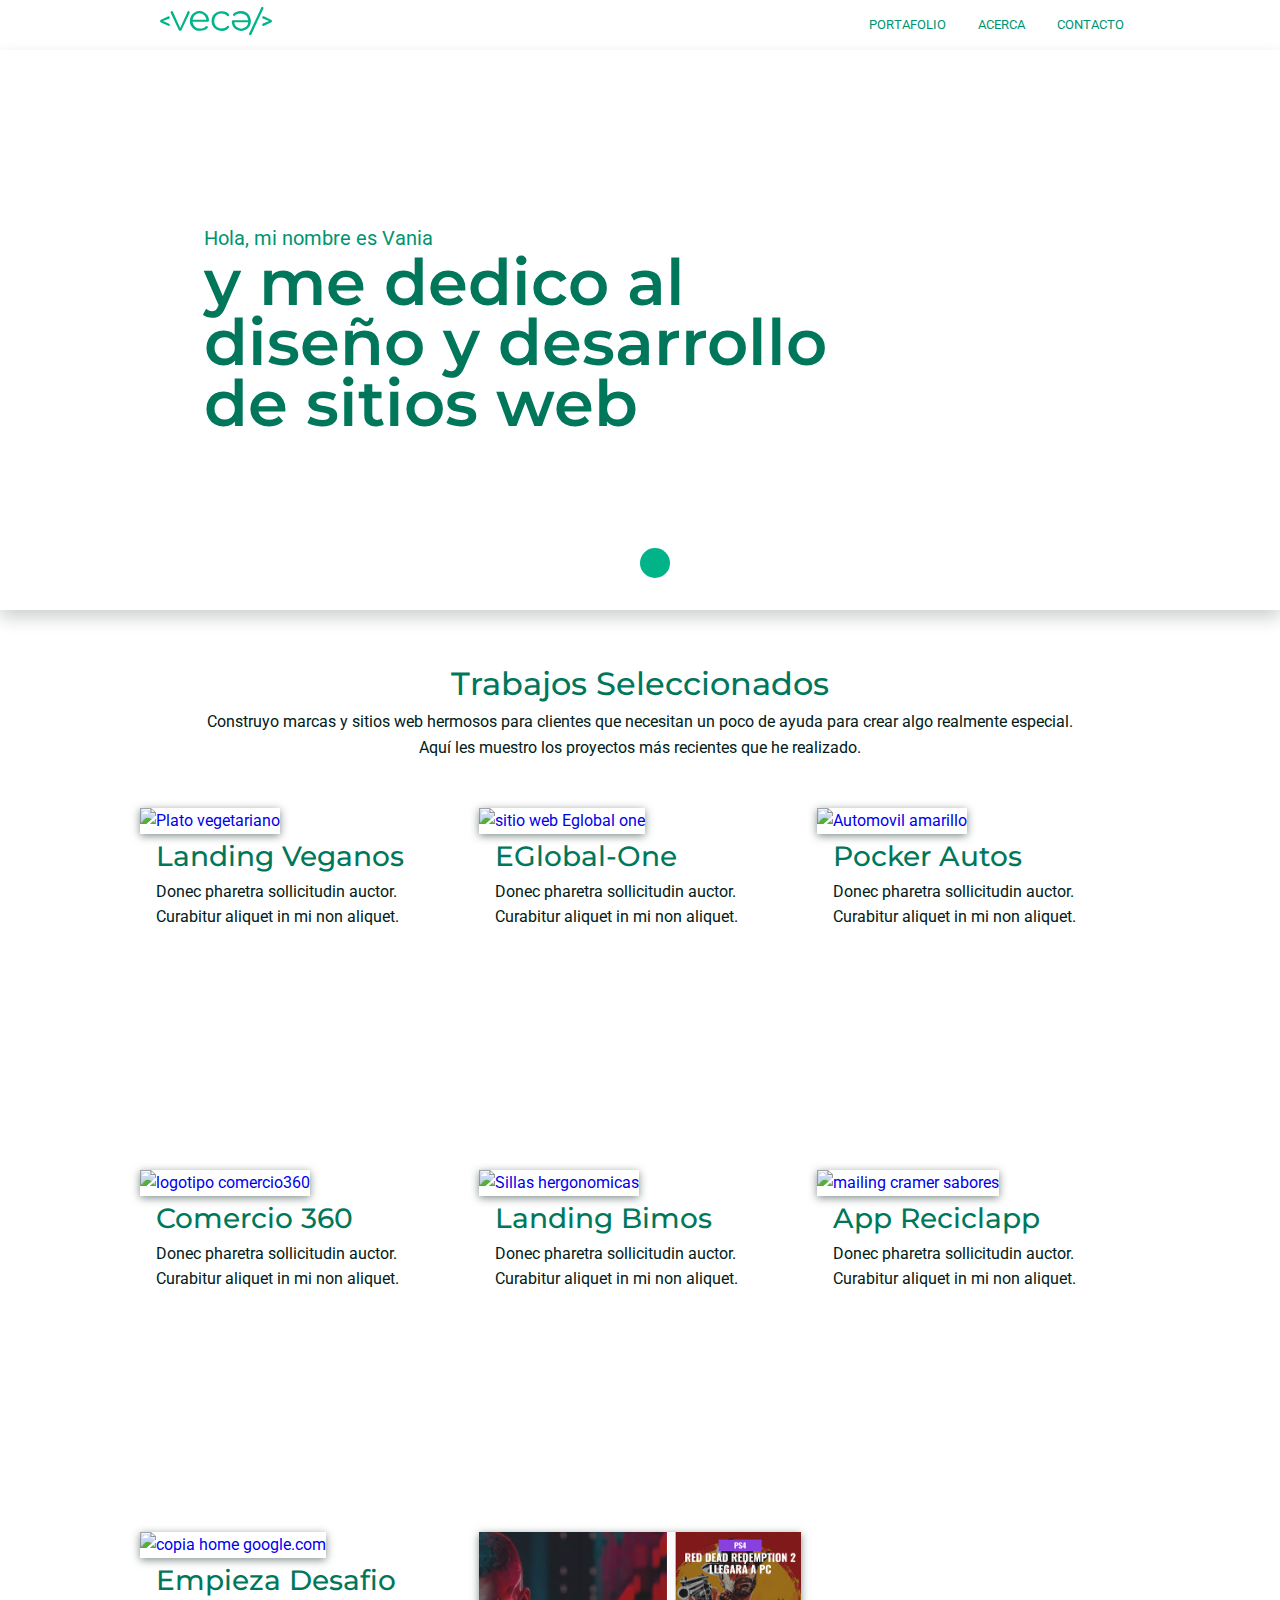
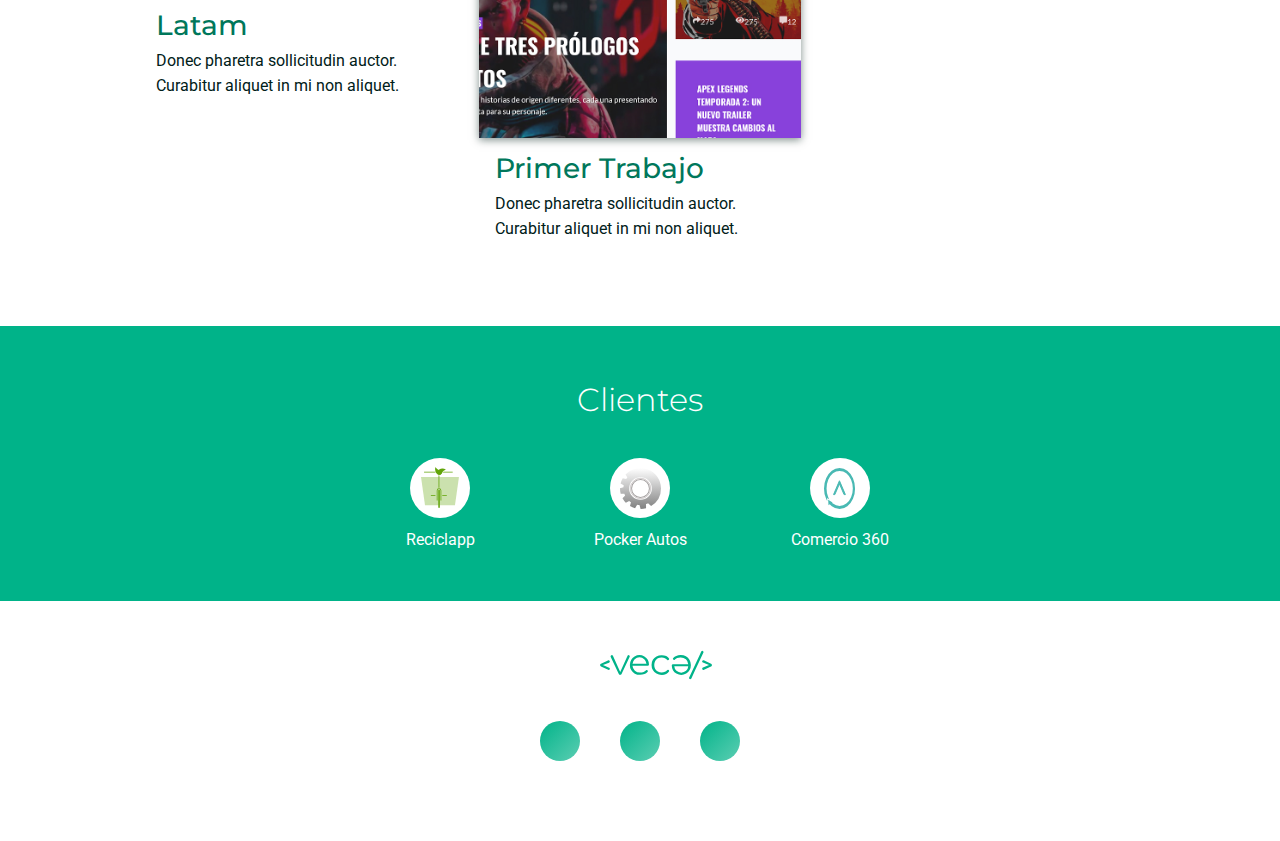
==== index.html @ 78d7a43e "modificando texto de trabajos individuales y poniendo imagenes que correspondan en linea" ====
<!DOCTYPE html>
<html lang="es">
<head>
    <meta charset="UTF-8">
    <meta name="viewport" content="width=device-width, initial-scale=1.0">
    <link href="https://fonts.googleapis.com/css2?family=Roboto:wght@400;500;700&display=swap" rel="stylesheet">
    <link rel="icon" type="image/png" href="img/favicon2.png" />
    <link href="https://fonts.googleapis.com/css2?family=Montserrat:wght@400;500;600;700&display=swap" rel="stylesheet">
    <link rel="stylesheet" href="css/style.css">
    <title>Web Personal</title>
</head> 
<body>
    <span class="burger-button" id="burger-menu"><i class="icon-Menu fas fa-bars"></i></span>
    <header class="header">
        <div class="container">
            <figure class="logo">
                <img src="img/logotipo.svg" width="120" alt="logotipo, marca personal Vania Cárdenas">
            </figure>
            <nav class="menu">
                <ul class="menu__lista">
                    <li class="menu__item"><a class="menu__link" href="index.html">Portafolio</a></li>
                    <li class="menu__item"><a class="menu__link" href="acerca.html">Acerca</a></li>
                    <li class="menu__item"><a class="menu__link" href="contacto.html">Contacto</a></li>
                </ul>
            </nav>
        </div><!--fin container-->
    </header><!--fin clase header-->

    <section class="principal hero">
        <div class="container">
            <div class="hero__text">
                <p class="hero__saludo">Hola, mi nombre es Vania</p>
                <h1 class="titulo1">y me dedico al diseño y desarrollo de sitios web</h1>
            </div>
            <div class="button button--down">
                <i  class="fas fa-chevron-down hero__icon"></i>
            </div>
        </div>
    </section>
    <section class="portafolio">
       <div class="cajaTexto">
            <h2 class="titulo2">Trabajos Seleccionados</h2>
            <p class="parrafo">Construyo marcas y sitios web hermosos para clientes que necesitan un poco de ayuda para crear algo realmente especial.</p>
            <p class="parrafo"> Aquí les muestro los proyectos más recientes que he realizado.</p>
       </div><!--fin texto-->
        <div class="container">
            <div class="portafolio__grupo">
                <a href="#" class="cajaTrabajo">
                    <img class="cajaTrabajo__imagen" src="https://i.imgur.com/aIXQjeI.jpg" alt="Plato vegetariano">
                   <div class="cajaTrabajo__texto">
                        <h3 class="titulo3">Landing Veganos</h3>
                        <p class="parrafo">Donec pharetra sollicitudin auctor. Curabitur aliquet in mi non aliquet.</p>
                    </div>
                </a><!--fin caja Trabajo-->
                <a href="#" class="cajaTrabajo">
                    <img class="cajaTrabajo__imagen" src="https://i.imgur.com/uJUsu4I.jpg" alt="sitio web Eglobal one">
                   <div class="cajaTrabajo__texto">
                        <h3 class="titulo3">EGlobal-One</h3>
                        <p class="parrafo">Donec pharetra sollicitudin auctor. Curabitur aliquet in mi non aliquet.</p>
                    </div>
                </a><!--fin caja Trabajo-->
                <a href="#" class="cajaTrabajo">
                    <img class="cajaTrabajo__imagen" src="https://i.imgur.com/Mbz3XmT.jpg" alt="Automovil amarillo">
                   <div class="cajaTrabajo__texto">
                        <h3 class="titulo3">Pocker Autos</h3>
                        <p class="parrafo">Donec pharetra sollicitudin auctor. Curabitur aliquet in mi non aliquet.</p>
                    </div>
                </a><!--fin caja Trabajo-->
                <a href="#" class="cajaTrabajo">
                    <img class="cajaTrabajo__imagen" src="https://i.imgur.com/uuRSznV.jpg" alt="logotipo comercio360">
                   <div class="cajaTrabajo__texto">
                        <h3 class="titulo3">Comercio 360</h3>
                        <p class="parrafo">Donec pharetra sollicitudin auctor. Curabitur aliquet in mi non aliquet.</p>
                    </div>
                </a><!--fin caja Trabajo-->
                <a href="#" class="cajaTrabajo">
                    <img class="cajaTrabajo__imagen" src="https://i.imgur.com/9qzMIqe.jpg" alt="Sillas hergonomicas">
                   <div class="cajaTrabajo__texto">
                        <h3 class="titulo3">Landing Bimos</h3>
                        <p class="parrafo">Donec pharetra sollicitudin auctor. Curabitur aliquet in mi non aliquet.</p>
                    </div>
                </a><!--fin caja Trabajo-->
                <a href="#" class="cajaTrabajo">
                    <img class="cajaTrabajo__imagen" src="img/cramerMailing.jpg" alt="mailing cramer sabores">
                   <div class="cajaTrabajo__texto">
                        <h3 class="titulo3">App Reciclapp</h3>
                        <p class="parrafo">Donec pharetra sollicitudin auctor. Curabitur aliquet in mi non aliquet.</p>
                    </div>
                </a><!--fin caja Trabajo-->
                <a href="#" class="cajaTrabajo">
                    <img class="cajaTrabajo__imagen" src="img/google.jpg" alt="copia home google.com">
                   <div class="cajaTrabajo__texto">
                        <h3 class="titulo3">Empieza Desafio Latam</h3>
                        <p class="parrafo">Donec pharetra sollicitudin auctor. Curabitur aliquet in mi non aliquet.</p>
                    </div>
                </a><!--fin caja Trabajo-->
                <a href="#" class="cajaTrabajo">
                    <img class="cajaTrabajo__imagen" src="img/juego.jpg" alt="web juegos en linea">
                   <div class="cajaTrabajo__texto">
                        <h3 class="titulo3">Primer Trabajo</h3>
                        <p class="parrafo">Donec pharetra sollicitudin auctor. Curabitur aliquet in mi non aliquet.</p>
                    </div>
                </a><!--fin caja Trabajo-->
            </div><!--fin portafolio grupo-->
        </div><!--fin container-->
    </section><!--fin section portafolio-->
    <section class="clientes">
       <div class="container">
           <h2 class="titulo2 titulo2--color">Clientes</h2>
           <div class="clientes__grupo">
               <div class="itemCliente">
                   <div class="itemCliente__icono">
                       <img src="img/Logotipo1.svg" alt="icono app de reciclaje">
                   </div>
                   <p class="itemCliente__empresa parrafo">Reciclapp</p>
               </div>
               <div class="itemCliente">
                <div class="itemCliente__icono">
                    <img src="img/Logotipo2.svg" alt="icono empresa servicios minería y turísmo">
                </div>
                <p class="itemCliente__empresa parrafo">Pocker Autos</p>
            </div>
            <div class="itemCliente">
                <div class="itemCliente__icono">
                    <img src="img/Logotipo3.svg" alt="icono de inteligencia artificial para emprendedores">
                </div>
                <p class="itemCliente__empresa parrafo">Comercio 360</p>
            </div>
           </div>
       </div>
    </section><!--fin seccion clientes-->
    <footer class="footer">
        <div class="container">
            <figure class="logo logo--footer">
                <img class="logo"  src="img/logotipo.svg" width="120" alt="logotipo, marca personal Vania Cárdenas">
            </figure>
            
            <div class="footer__redeSociales">
                <a href="https://www.linkedin.com/in/vania-c%C3%A1rdenas-36265216/" class="footer__rsItem"><i class="fab fa-linkedin-in footer__icono"></i>
                </a>
                <a href="https://github.com/Cardenas2" class="footer__rsItem"><i class="fab fa-github footer__icono"></i>
                </a>
                <a href="https://www.behance.net/vaniacarde61c8" class="footer__rsItem"><i class="fab fa-behance footer__icono"></i>
                </a>
            </div>
        </div>
    </footer>
    <script src="https://kit.fontawesome.com/69a9355227.js" crossorigin="anonymous"></script>
    <script src="js/menu.js"></script>
   
</body>
</html>
---- css/style.css ----
* {
  margin: 0;
  padding: 0;
  box-sizing: border-box; }

body {
  font-family: "Roboto", sans-serif;
  font-size: 16px;
  font-size: 1rem;
  line-height: 1.6rem; }

h1, h2, h3, h4, h5 {
  font-family: "Montserrat", sans-serif;
  padding: 0; }

.parrafo {
  font-size: 14px;
  font-size: 0.875rem;
  line-height: 1.4rem;
  color: #002019; }
  @media only screen and (max-width: 1480px) {
    .parrafo {
      font-size: 16px;
      font-size: 1rem;
      line-height: 1.6rem; } }
  @media only screen and (max-width: 425px) {
    .parrafo {
      font-size: 18px;
      font-size: 1.125rem;
      line-height: 1.8rem; } }

.container {
  max-width: 1600px;
  position: relative;
  flex: 1;
  margin: 0 auto;
  display: inherit;
  justify-content: inherit;
  align-items: inherit;
  height: inherit;
  flex-wrap: inherit; }
  @media only screen and (max-width: 1480px) {
    .container {
      max-width: 1200px; } }
  @media only screen and (max-width: 1366px) {
    .container {
      max-width: 1000px; } }
  @media only screen and (max-width: 1024px) {
    .container {
      max-width: 94%; } }
  @media only screen and (max-width: 767px) {
    .container {
      max-width: 90%; } }

.principal {
  width: 100%;
  background-size: cover;
  height: 800px;
  position: relative; }

.button {
  width: 45px;
  height: 45px;
  border-radius: 50%;
  display: flex;
  justify-content: center;
  align-items: center; }
  @media only screen and (max-width: 1480px) {
    .button {
      width: 30px;
      height: 30px; } }
  @media only screen and (max-width: 767px) {
    .button {
      display: none; } }

.header {
  background-color: transparent;
  height: 50px;
  display: flex;
  align-items: center;
  justify-content: space-between; }
  @media only screen and (max-width: 767px) {
    .header {
      display: block;
      height: auto;
      padding: 1em 0;
      position: inherit; } }

.logo {
  text-align: left;
  margin-left: 1rem; }

.burger-button {
  border-radius: 50%;
  display: none;
  background-color: transparent;
  padding-top: 10px;
  text-align: center;
  position: fixed;
  z-index: 40;
  right: 1em;
  top: 5px;
  color: #009471; }
  .burger-button .icon-Menu {
    color: #009471;
    font-size: 40px; }
  @media only screen and (max-width: 767px) {
    .burger-button {
      display: block; } }

figure {
  margin: 0; }

.flexbox {
  display: flex;
  /* flex-wrap: nowrap; */
  flex-wrap: wrap;
  /* flex-direction: column; */ }

.menu {
  height: inherit; }
  @media only screen and (max-width: 767px) {
    .menu {
      position: fixed;
      background-color: rgba(255, 255, 255, 0.7);
      width: 100vw;
      z-index: 30;
      right: -100vw;
      top: 0;
      bottom: 0;
      display: flex;
      align-items: center;
      justify-content: center;
      transition: .8s; }
      .menu.is-active {
        right: 0; } }
  .menu__lista {
    margin: 0;
    padding: 0;
    list-style: none;
    display: flex;
    height: inherit; }
    @media only screen and (max-width: 767px) {
      .menu__lista {
        display: block; } }
  .menu__item {
    height: inherit; }
    @media only screen and (max-width: 767px) {
      .menu__item {
        height: 76px; } }
  .menu__link {
    display: flex;
    align-items: center;
    height: inherit;
    padding: 0 16px;
    text-decoration: none;
    text-transform: uppercase;
    color: #009471;
    font-size: 0.8rem; }
    @media only screen and (max-width: 767px) {
      .menu__link {
        justify-content: center;
        font-size: 2em;
        text-decoration: none;
        margin-bottom: .5em; } }
  .menu__link:hover {
    color: #00775B;
    font-weight: 500; }

.hero {
  background-image: url(https://i.imgur.com/fYcWyHJ.jpg);
  height: 886px;
  background-repeat: no-repeat;
  background-size: cover;
  background-position: center right;
  display: flex;
  align-items: center;
  justify-content: start;
  box-shadow: 0 16px 24px rgba(0, 32, 25, 0.2); }
  @media only screen and (max-width: 1480px) {
    .hero {
      height: 560px;
      box-shadow: 0 8px 16px rgba(0, 32, 25, 0.2); } }
  @media only screen and (max-width: 767px) {
    .hero {
      height: 400px; } }
  @media only screen and (max-width: 425px) {
    .hero {
      height: 250px; } }
  .hero__text {
    margin-left: 10rem;
    width: 800px; }
    @media only screen and (max-width: 1480px) {
      .hero__text {
        margin-left: 4rem;
        width: 56%; } }
    @media only screen and (max-width: 1366px) {
      .hero__text {
        width: 650px; } }
    @media only screen and (max-width: 1024px) {
      .hero__text {
        margin-left: 1rem; } }
    @media only screen and (max-width: 767px) {
      .hero__text {
        width: 68%;
        align-self: flex-end;
        margin-bottom: 2rem;
        margin-left: 2rem; } }
    @media only screen and (max-width: 425px) {
      .hero__text {
        width: 85%;
        align-self: flex-end;
        margin-bottom: 1rem;
        margin-left: 1rem; } }
    @media only screen and (max-width: 375px) {
      .hero__text {
        width: 90%; } }
  .hero__saludo {
    font-size: 1.25rem;
    color: #009471; }
    @media only screen and (max-width: 1024px) {
      .hero__saludo {
        font-size: 1rem; } }
  .hero .button--down {
    position: absolute;
    bottom: 2rem;
    left: 50%;
    background-color: #00B389; }
  .hero__icon {
    font-size: 2rem;
    color: #ffffff; }
    @media only screen and (max-width: 1480px) {
      .hero__icon {
        font-size: 1.5rem; } }
    @media only screen and (max-width: 1024px) {
      .hero__icon {
        font-size: 1rem; } }

.titulo1 {
  font-size: 4.75rem;
  line-height: 4.5rem;
  color: #00775B;
  font-weight: 600; }
  @media only screen and (max-width: 1480px) {
    .titulo1 {
      font-size: 4rem;
      line-height: 3.8rem; } }
  @media only screen and (max-width: 1024px) {
    .titulo1 {
      font-size: 3.5rem;
      line-height: 3.2rem; } }
  @media only screen and (max-width: 767px) {
    .titulo1 {
      font-size: 3rem; } }
  @media only screen and (max-width: 425px) {
    .titulo1 {
      font-size: 2rem;
      line-height: 1.9rem; } }

.portafolio {
  padding: 4rem 0;
  text-align: center; }
  @media only screen and (max-width: 1366px) {
    .portafolio {
      padding: 3rem 0; } }
  .portafolio__grupo {
    display: grid;
    grid-gap: 3rem 2rem;
    grid-template-columns: repeat(4, 1fr); }
    @media only screen and (max-width: 1480px) {
      .portafolio__grupo {
        grid-template-columns: repeat(3, 1fr);
        grid-gap: 4rem 1rem; } }
    @media only screen and (max-width: 1366px) {
      .portafolio__grupo {
        grid-gap: 1rem; } }
    @media only screen and (max-width: 1024px) {
      .portafolio__grupo {
        grid-template-columns: repeat(2, 1fr);
        grid-gap: 6rem 2rem; } }
    @media only screen and (max-width: 767px) {
      .portafolio__grupo {
        grid-gap: 1.5rem; } }
    @media only screen and (max-width: 425px) {
      .portafolio__grupo {
        grid-template-columns: 1fr;
        grid-gap: 4rem; } }
    @media only screen and (max-width: 375px) {
      .portafolio__grupo {
        grid-template-columns: 1fr;
        grid-gap: 1rem; } }

.cajaTexto {
  margin-bottom: 4rem; }
  @media only screen and (max-width: 1480px) {
    .cajaTexto {
      margin-bottom: 3rem; } }
  @media only screen and (max-width: 767px) {
    .cajaTexto {
      max-width: 90%;
      margin: auto;
      margin-bottom: 3rem; } }

.titulo2 {
  font-size: 42px;
  font-size: 2.625rem;
  line-height: 4.2rem;
  font-weight: 500;
  color: #00775B; }
  @media only screen and (max-width: 1480px) {
    .titulo2 {
      font-size: 38px;
      font-size: 2.375rem;
      line-height: 3.8rem; } }
  @media only screen and (max-width: 1480px) {
    .titulo2 {
      font-size: 32px;
      font-size: 2rem;
      line-height: 3.2rem; } }

.titulo3 {
  font-size: 28px;
  font-size: 1.75rem;
  line-height: 2.8rem;
  font-weight: 500;
  color: #00775B; }

.cajaTrabajo {
  width: 100%;
  height: 346px;
  text-align: left;
  text-decoration: none; }
  .cajaTrabajo__imagen {
    width: 100%;
    height: auto;
    box-shadow: 0px 2px 8px rgba(0, 32, 25, 0.5); }
  .cajaTrabajo__texto {
    position: relative;
    padding-left: 1rem; }
    .cajaTrabajo__texto:before {
      content: "";
      display: block;
      height: 0;
      width: 4px;
      position: absolute;
      background-color: #00775B;
      top: 15%;
      left: 0;
      transition: all .4s; }
    .cajaTrabajo__texto:hover:before {
      height: 80%; }

.clientes {
  background-color: #00B389;
  padding: 2rem 0;
  text-align: center; }
  @media only screen and (max-width: 1366px) {
    .clientes {
      padding: 3rem 0; } }
  .clientes__grupo {
    display: grid;
    margin: 0 auto;
    width: 60%;
    grid-template-columns: repeat(3, 1fr);
    margin-top: 2rem; }
    @media only screen and (max-width: 767px) {
      .clientes__grupo {
        width: 70%; } }
    @media only screen and (max-width: 425px) {
      .clientes__grupo {
        margin-top: 4rem;
        grid-template-columns: 1fr; } }

.titulo2--color {
  color: #ffffff;
  font-weight: 300; }

.itemCliente {
  display: flex;
  flex-direction: column;
  justify-content: center;
  align-items: center; }
  @media only screen and (max-width: 767px) {
    .itemCliente {
      justify-content: flex-start; } }
  @media only screen and (max-width: 425px) {
    .itemCliente {
      margin-bottom: 4rem; } }
  .itemCliente__icono {
    width: 80px;
    height: 80px;
    border-radius: 50%;
    background-color: #ffffff;
    margin-bottom: 0.6rem;
    display: flex;
    justify-content: center;
    align-items: center; }
    @media only screen and (max-width: 1366px) {
      .itemCliente__icono {
        width: 60px;
        height: 60px; } }
    @media only screen and (max-width: 767px) {
      .itemCliente__icono {
        width: 80px;
        height: 80px; } }
  .itemCliente__empresa {
    color: #ffffff; }

.footer {
  position: relative;
  background-color: #ffffff;
  padding: 3rem 0; }
  .footer__redeSociales {
    margin: 2rem auto;
    width: 14%;
    display: flex;
    align-items: center;
    justify-content: space-between; }
    @media only screen and (max-width: 1480px) {
      .footer__redeSociales {
        width: 18%; } }
    @media only screen and (max-width: 1366px) {
      .footer__redeSociales {
        width: 20%; } }
    @media only screen and (max-width: 767px) {
      .footer__redeSociales {
        width: 32%; } }
    @media only screen and (max-width: 425px) {
      .footer__redeSociales {
        width: 60%; } }
  .footer__rsItem {
    width: 40px;
    height: 40px;
    border-radius: 50%;
    display: flex;
    text-decoration: none;
    align-items: center;
    justify-content: space-around;
    background-image: linear-gradient(-45deg, #5CCEB3, #00B389); }
  .footer__icono {
    font-size: 20px;
    color: #ffffff; }

.logo--footer {
  text-align: center; }

.acerca {
  background-image: url(https://i.imgur.com/D6FejIh.png);
  width: 50%;
  background-position: right center;
  position: relative; }
  @media only screen and (max-width: 1480px) {
    .acerca {
      height: 560px; } }
  @media only screen and (max-width: 1024px) {
    .acerca {
      height: 460px; } }
  @media only screen and (max-width: 767px) {
    .acerca {
      width: 100vw;
      height: 340px; } }
  @media only screen and (max-width: 425px) {
    .acerca {
      height: 250px; } }
  .acerca__text {
    position: absolute;
    background-color: #ffffff;
    width: 930px;
    padding: 2rem 4rem;
    bottom: 4rem;
    left: 90%;
    box-shadow: 0px 8px 24px rgba(0, 32, 25, 0.3);
    border-radius: 0px 24px 24px 0px; }
    @media only screen and (max-width: 1780px) {
      .acerca__text {
        width: 800px;
        left: 90%;
        bottom: 3rem; } }
    @media only screen and (max-width: 1480px) {
      .acerca__text {
        width: 760px;
        padding: 2rem 3rem 3rem 3rem;
        left: 88%;
        bottom: 3rem; } }
    @media only screen and (max-width: 1366px) {
      .acerca__text {
        padding: 1rem 3rem 1.5rem 3rem;
        width: 720px;
        padding: 1.5rem 3rem 2.5rem 3rem;
        left: 90%;
        bottom: 2rem; } }
    @media only screen and (max-width: 1024px) {
      .acerca__text {
        padding: 1rem 3rem 2rem 3rem;
        width: 520px;
        left: 96%; } }
    @media only screen and (max-width: 767px) {
      .acerca__text {
        z-index: 20;
        border-radius: 0px 0px 24px 24px;
        left: 0;
        width: 100%;
        bottom: -60%; } }
    @media only screen and (max-width: 425px) {
      .acerca__text {
        z-index: 20;
        border-radius: 0px 0px 24px 24px;
        left: 0;
        width: 100%;
        bottom: -180%; } }

.habilidades {
  padding: 3rem 0; }
  .habilidades__grupo {
    display: grid;
    grid-template-columns: 1fr 1.5fr 1fr;
    grid-gap: 6rem; }
    @media only screen and (max-width: 767px) {
      .habilidades__grupo {
        margin-top: 12rem;
        grid-template-columns: repeat(2, 1fr);
        grid-gap: 2rem; } }
    @media only screen and (max-width: 425px) {
      .habilidades__grupo {
        margin-top: 28rem;
        grid-template-columns: 1fr;
        grid-gap: 2rem; } }
  @media only screen and (max-width: 1480px) {
    .habilidades {
      grid-template-columns: repeat(3, 1fr);
      grid-gap: 0; } }
  .habilidades__item > ol > li {
    list-style: none; }
  .habilidades__individuales {
    padding-bottom: 1rem; }
    @media only screen and (max-width: 1366px) {
      .habilidades__individuales {
        padding-bottom: 0.6rem; } }

.titulo4 {
  color: #00775B;
  font-weight: 400;
  font-size: 22px;
  font-size: 1.375rem;
  line-height: 2.2rem; }
  @media only screen and (max-width: 1366px) {
    .titulo4 {
      font-size: 20px;
      font-size: 1.25rem;
      line-height: 2rem; } }

.experiencia {
  padding: 3rem 0 5rem 0;
  background-image: linear-gradient(118deg, #F5460C, #F76535); }
  .experiencia__grupo {
    display: grid;
    padding-top: 2.5rem;
    grid-template-columns: repeat(2, 1fr);
    grid-gap: 3.75rem 10rem; }
    @media only screen and (max-width: 767px) {
      .experiencia__grupo {
        grid-template-columns: 1fr;
        grid-gap: 3.5rem; } }
  .experiencia__itemTrabajos {
    position: relative;
    padding-left: 2rem; }
    @media only screen and (max-width: 767px) {
      .experiencia__itemTrabajos {
        padding-left: 1rem; } }
    .experiencia__itemTrabajos:before {
      content: "";
      display: block;
      height: 60px;
      width: 4px;
      position: absolute;
      background-color: #ffffff;
      top: 5%;
      left: 0; }
  .experiencia__texto {
    padding-top: 1rem; }

.titulo5 {
  font-weight: 400;
  font-size: 22px;
  font-size: 1.375rem;
  line-height: 2.2rem; }

.titulo5--color {
  color: #ffffff; }

.parrafo--color {
  color: #ffffff; }

.contacto {
  height: 680px;
  text-align: center;
  margin: 0 auto;
  display: grid;
  grid-template-columns: 1fr 3fr;
  background-image: linear-gradient(113deg, #5CCEB3, #00B389); }
  @media only screen and (max-width: 1480px) {
    .contacto {
      height: 600px; } }
  @media only screen and (max-width: 767px) {
    .contacto {
      height: 400px; } }
  @media only screen and (max-width: 767px) {
    .contacto {
      grid-template-columns: 1fr;
      height: 600px;
      padding: 0 1rem; } }
  @media only screen and (max-width: 425px) {
    .contacto {
      height: 740px;
      padding: 0 1rem; } }
  .contacto__formulario {
    display: flex;
    flex-direction: column;
    justify-content: center;
    align-items: center; }
    @media only screen and (max-width: 1480px) {
      .contacto__formulario {
        padding: 0 4rem; } }
    @media only screen and (max-width: 1024px) {
      .contacto__formulario {
        padding: 0 2rem; } }
    @media only screen and (max-width: 767px) {
      .contacto__formulario {
        padding: 1rem; } }
  .contacto__imagen {
    width: auto;
    height: 100%;
    background-position: center;
    display: inline-block; }
    @media only screen and (max-width: 767px) {
      .contacto__imagen {
        display: none; } }

.form, textarea {
  width: 840px; }
  @media only screen and (max-width: 1480px) {
    .form, textarea {
      width: 780px; } }
  @media only screen and (max-width: 1024px) {
    .form, textarea {
      width: 440px; } }
  @media only screen and (max-width: 767px) {
    .form, textarea {
      width: 100%; } }
  .form__grupo {
    display: grid;
    grid-template-columns: repeat(3, 1fr);
    grid-gap: 1rem; }
    @media only screen and (max-width: 1024px) {
      .form__grupo {
        grid-template-columns: 1fr;
        grid-gap: .2rem; } }
  .form__individual {
    padding: .8rem 0; }
    @media only screen and (max-width: 1024px) {
      .form__individual {
        padding: .2rem 0; } }
    @media only screen and (max-width: 767px) {
      .form__individual {
        width: 100%; } }
    .form__individual > label {
      float: left;
      align-self: flex-start; }
    .form__individual > input {
      width: 100%;
      height: 34px;
      text-align: left;
      border: 2px solid #ffffff;
      border-radius: 8px;
      padding: .5rem;
      display: inline-block; }
      .form__individual > input:focus {
        outline: 0;
        border-color: rgba(247, 101, 53, 0.8); }
    .form__individual > textarea {
      text-align: left;
      border: 2px solid #ffffff;
      border-radius: 8px;
      padding: .5rem;
      display: inline-block; }
      .form__individual > textarea:focus {
        outline: 0;
        border-color: rgba(247, 101, 53, 0.8); }
  .form__enviar {
    border: none;
    font-size: .8rem;
    border-radius: 20px;
    padding: .4rem 1rem;
    background-color: #F5460C;
    color: #ffffff; }

textarea {
  height: 280px; }
  @media only screen and (max-width: 1480px) {
    textarea {
      height: 240px; } }
  @media only screen and (max-width: 1024px) {
    textarea {
      height: 150px; } }

/*# sourceMappingURL=style.css.map */
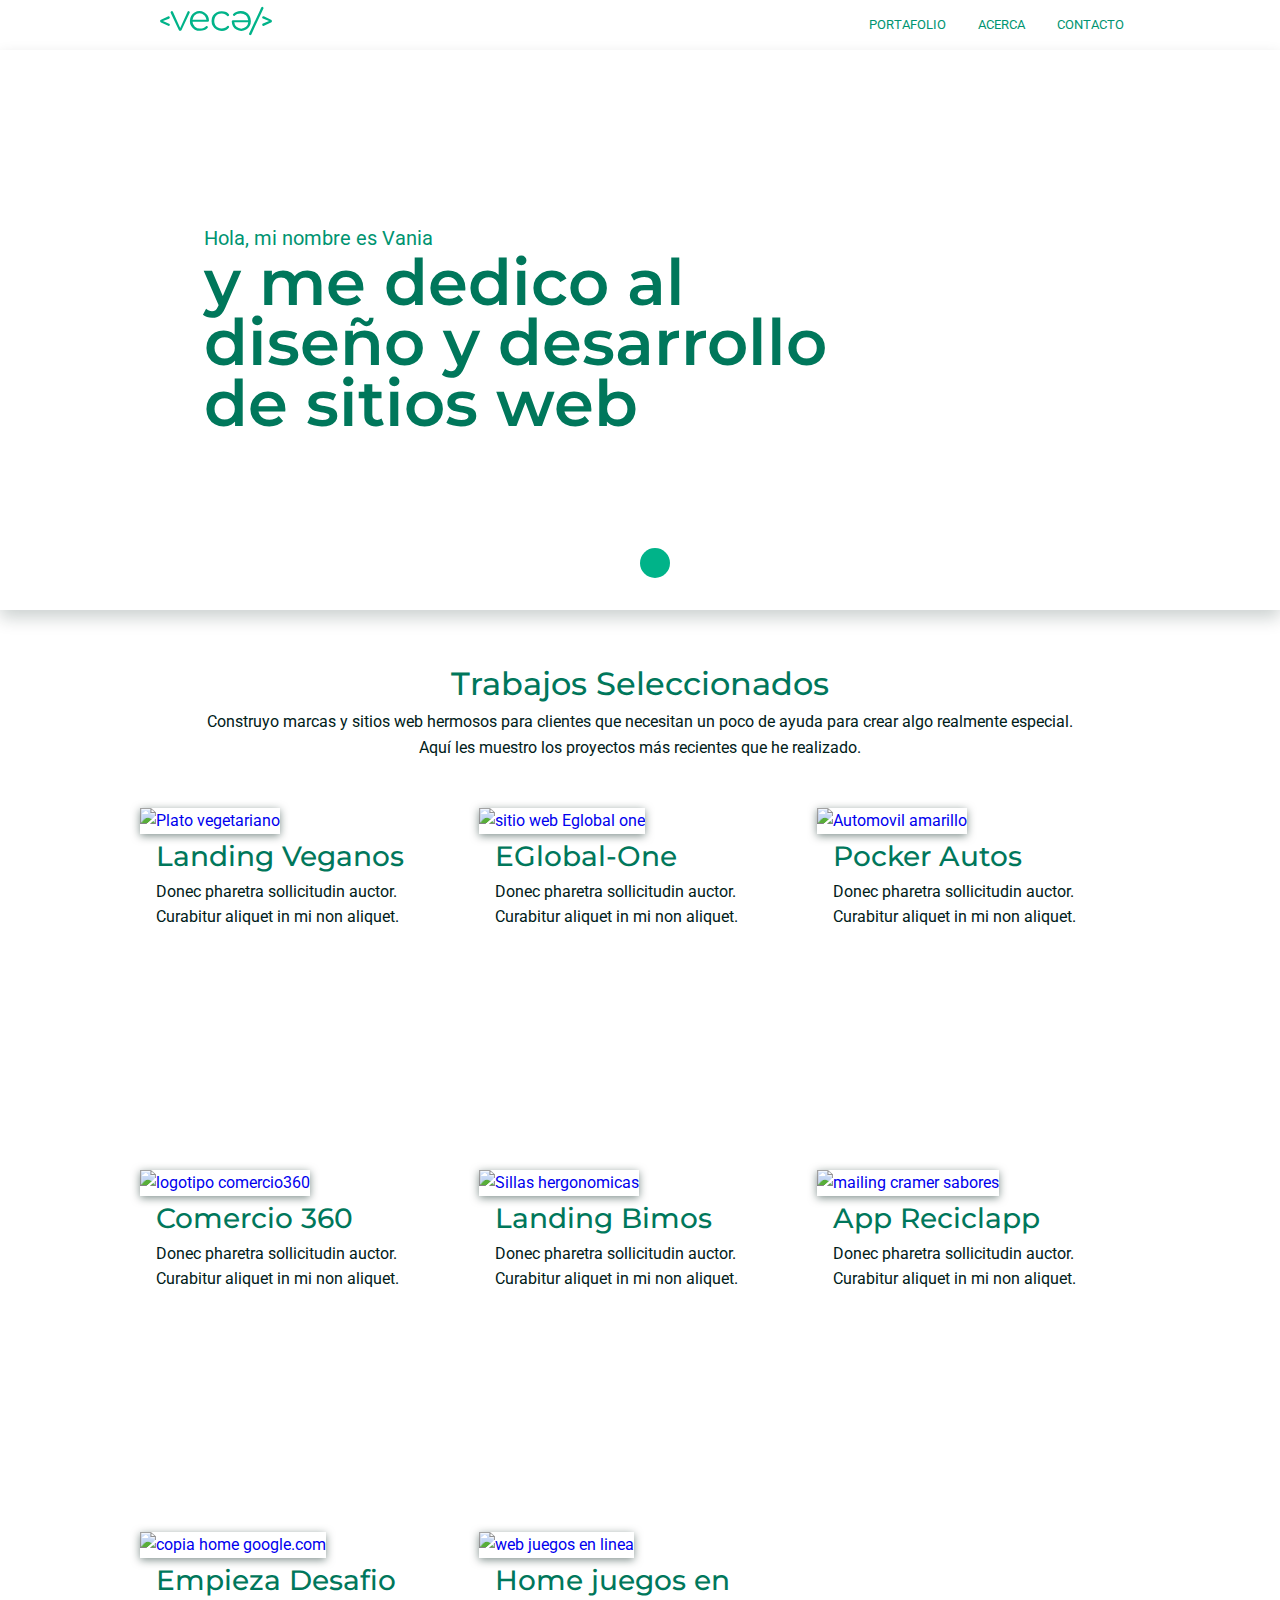
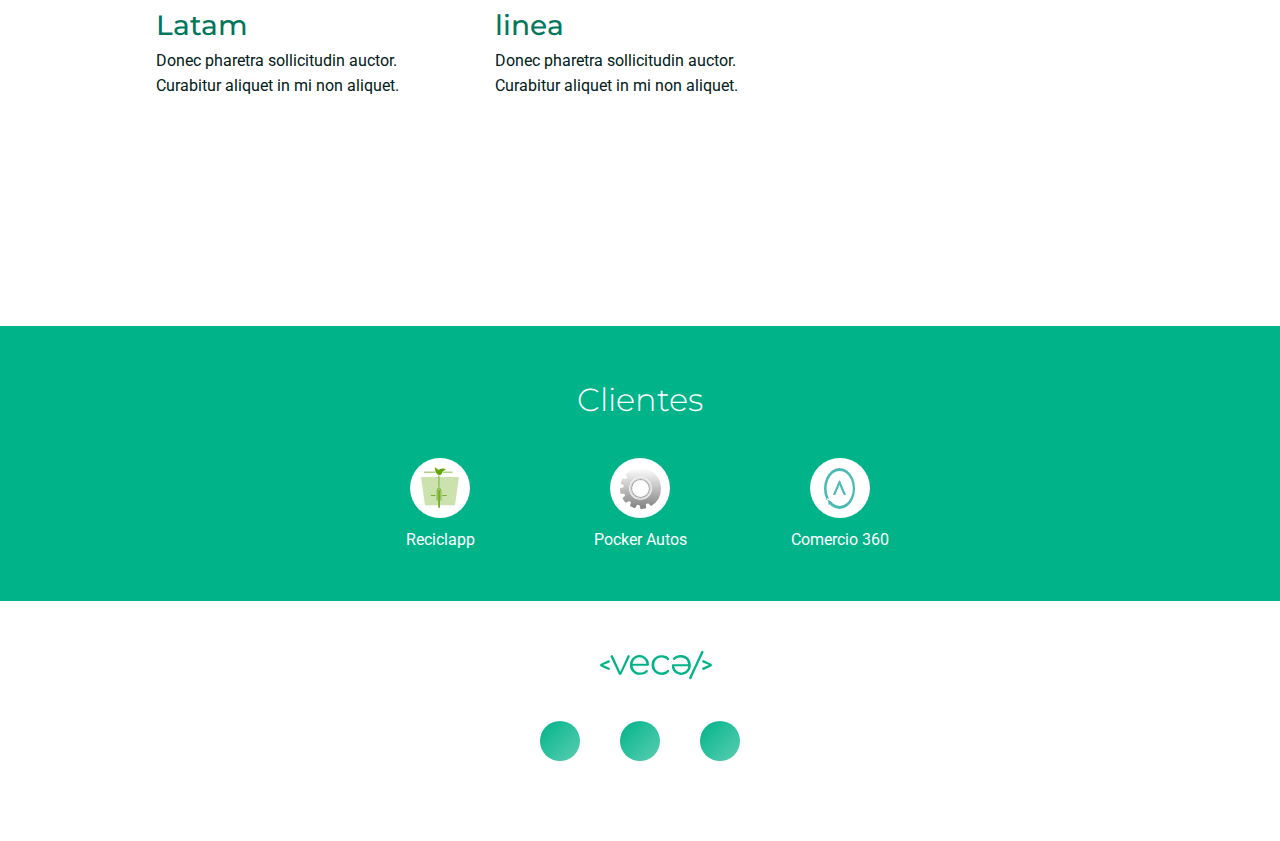
==== commit 8bf17289: "sacar imagenes de carpeta img y agregar en liea otraimagen de trabajos" ====
--- a/index.html
+++ b/index.html
@@ -95,9 +95,9 @@
                     </div>
                 </a><!--fin caja Trabajo-->
                 <a href="#" class="cajaTrabajo">
-                    <img class="cajaTrabajo__imagen" src="img/juego.jpg" alt="web juegos en linea">
+                    <img class="cajaTrabajo__imagen" src="https://i.imgur.com/AieRccF.jpg" alt="web juegos en linea">
                    <div class="cajaTrabajo__texto">
-                        <h3 class="titulo3">Primer Trabajo</h3>
+                        <h3 class="titulo3">Home juegos en linea</h3>
                         <p class="parrafo">Donec pharetra sollicitudin auctor. Curabitur aliquet in mi non aliquet.</p>
                     </div>
                 </a><!--fin caja Trabajo-->
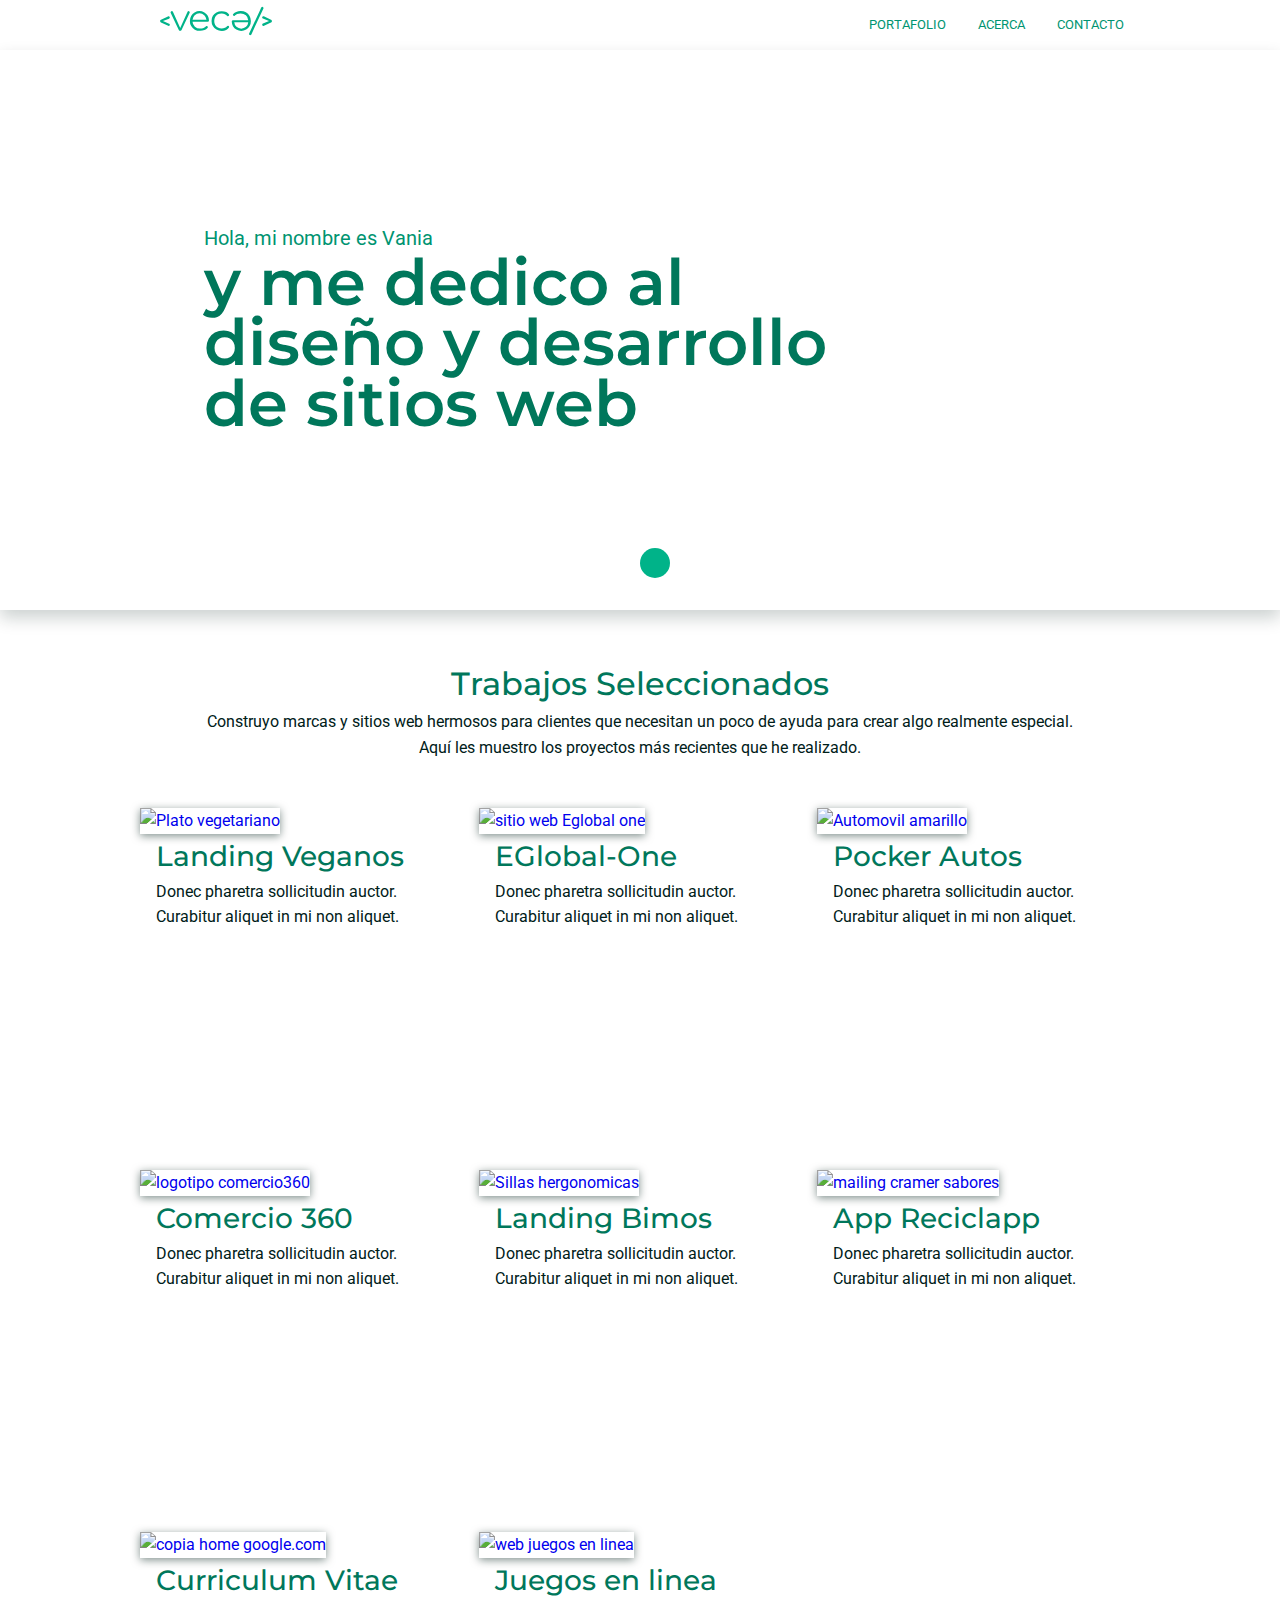
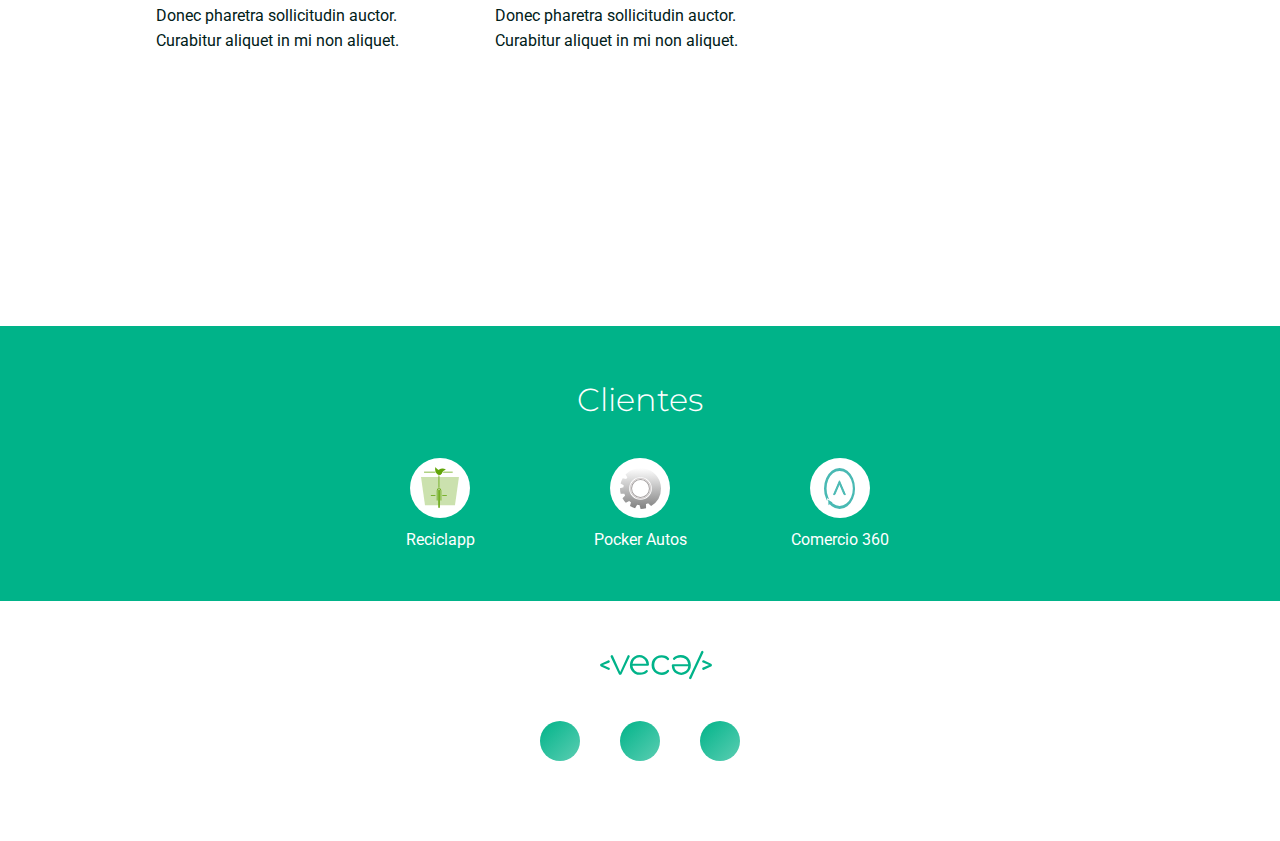
==== commit 43b95185: "cambio texto trabajo individual" ====
--- a/index.html
+++ b/index.html
@@ -90,14 +90,14 @@
                 <a href="#" class="cajaTrabajo">
                     <img class="cajaTrabajo__imagen" src="img/google.jpg" alt="copia home google.com">
                    <div class="cajaTrabajo__texto">
-                        <h3 class="titulo3">Empieza Desafio Latam</h3>
+                        <h3 class="titulo3">Curriculum Vitae</h3>
                         <p class="parrafo">Donec pharetra sollicitudin auctor. Curabitur aliquet in mi non aliquet.</p>
                     </div>
                 </a><!--fin caja Trabajo-->
                 <a href="#" class="cajaTrabajo">
                     <img class="cajaTrabajo__imagen" src="https://i.imgur.com/AieRccF.jpg" alt="web juegos en linea">
                    <div class="cajaTrabajo__texto">
-                        <h3 class="titulo3">Home juegos en linea</h3>
+                        <h3 class="titulo3">Juegos en linea</h3>
                         <p class="parrafo">Donec pharetra sollicitudin auctor. Curabitur aliquet in mi non aliquet.</p>
                     </div>
                 </a><!--fin caja Trabajo-->
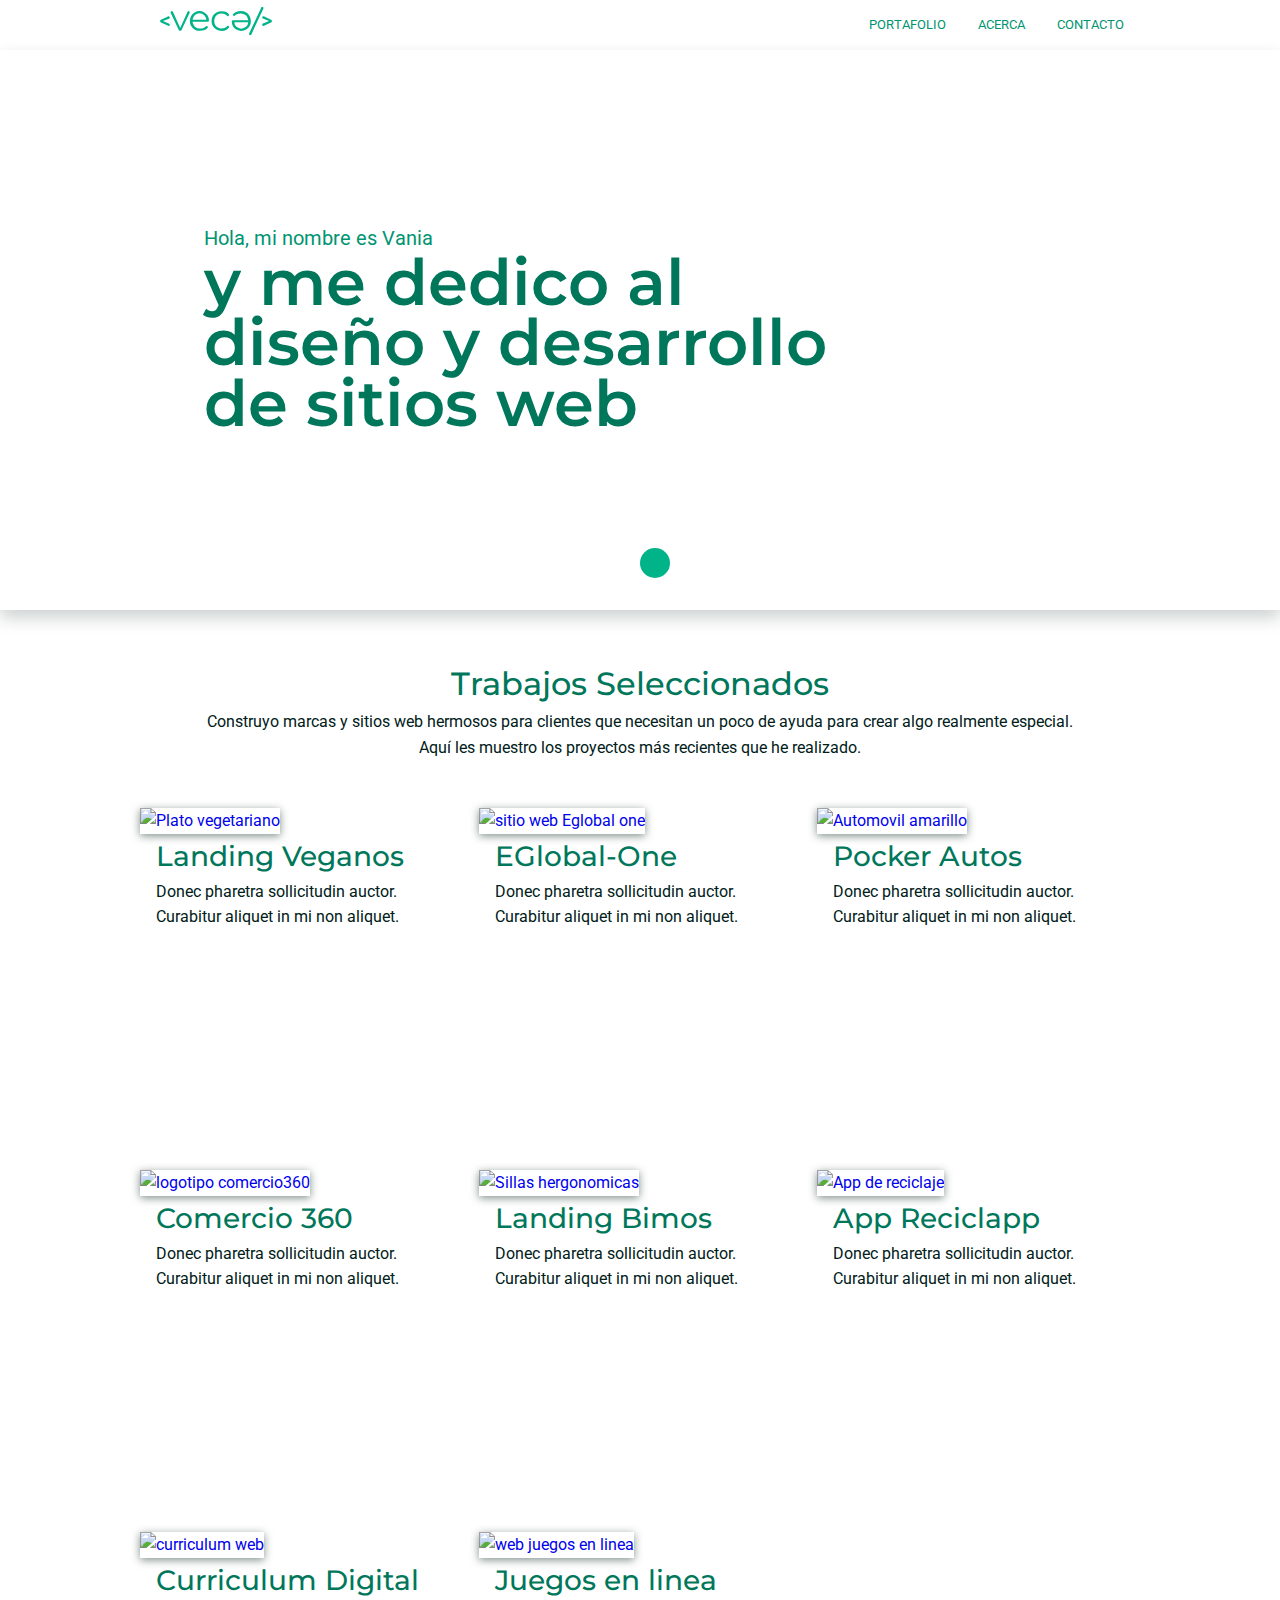
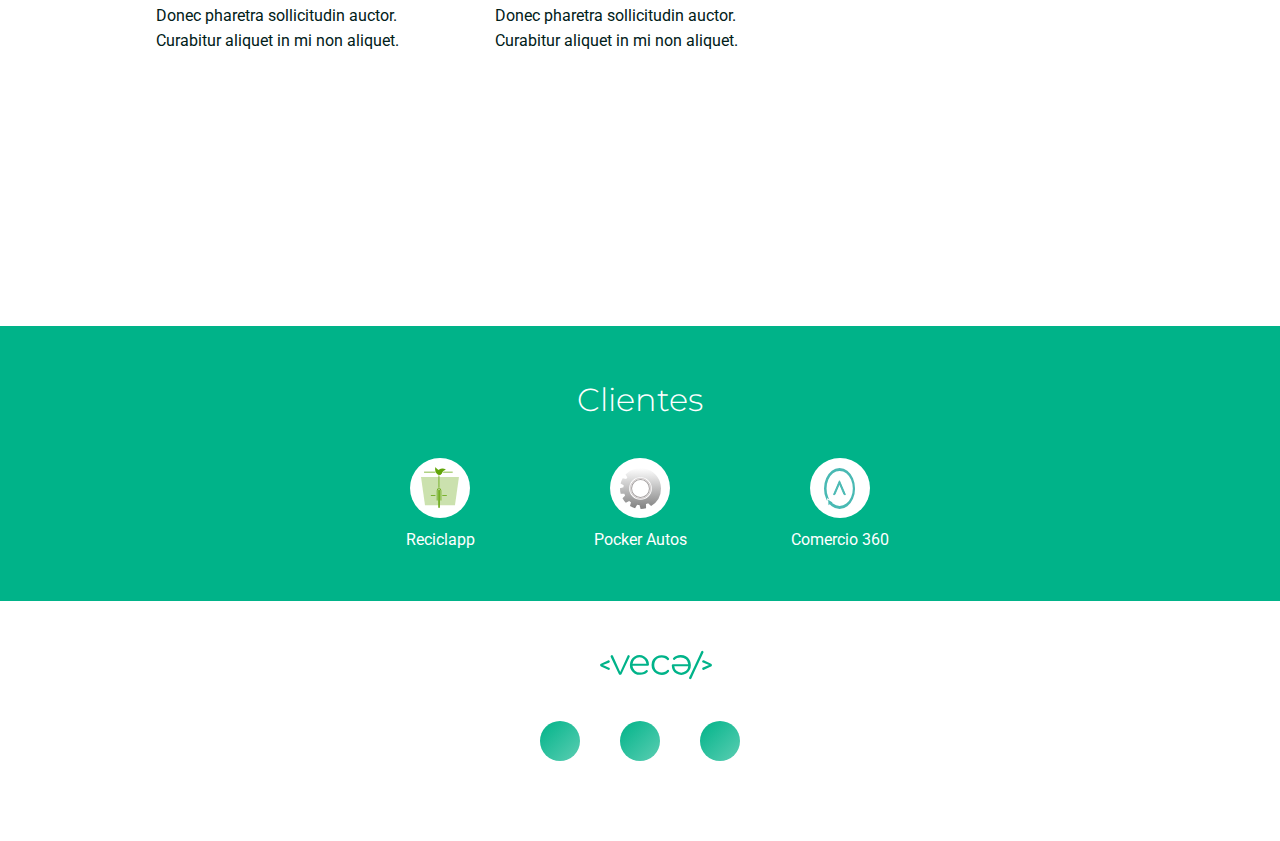
==== commit b6370594: "cambio de imagen  de landing bimos" ====
--- a/index.html
+++ b/index.html
@@ -74,23 +74,23 @@
                     </div>
                 </a><!--fin caja Trabajo-->
                 <a href="#" class="cajaTrabajo">
-                    <img class="cajaTrabajo__imagen" src="https://i.imgur.com/9qzMIqe.jpg" alt="Sillas hergonomicas">
+                    <img class="cajaTrabajo__imagen" src="https://i.imgur.com/Z6a4zwL.jpg" alt="Sillas hergonomicas">
                    <div class="cajaTrabajo__texto">
                         <h3 class="titulo3">Landing Bimos</h3>
                         <p class="parrafo">Donec pharetra sollicitudin auctor. Curabitur aliquet in mi non aliquet.</p>
                     </div>
                 </a><!--fin caja Trabajo-->
                 <a href="#" class="cajaTrabajo">
-                    <img class="cajaTrabajo__imagen" src="img/cramerMailing.jpg" alt="mailing cramer sabores">
+                    <img class="cajaTrabajo__imagen" src="img/cramerMailing.jpg" alt="App de reciclaje">
                    <div class="cajaTrabajo__texto">
                         <h3 class="titulo3">App Reciclapp</h3>
                         <p class="parrafo">Donec pharetra sollicitudin auctor. Curabitur aliquet in mi non aliquet.</p>
                     </div>
                 </a><!--fin caja Trabajo-->
                 <a href="#" class="cajaTrabajo">
-                    <img class="cajaTrabajo__imagen" src="img/google.jpg" alt="copia home google.com">
+                    <img class="cajaTrabajo__imagen" src="img/google.jpg" alt="curriculum web">
                    <div class="cajaTrabajo__texto">
-                        <h3 class="titulo3">Curriculum Vitae</h3>
+                        <h3 class="titulo3">Curriculum Digital</h3>
                         <p class="parrafo">Donec pharetra sollicitudin auctor. Curabitur aliquet in mi non aliquet.</p>
                     </div>
                 </a><!--fin caja Trabajo-->
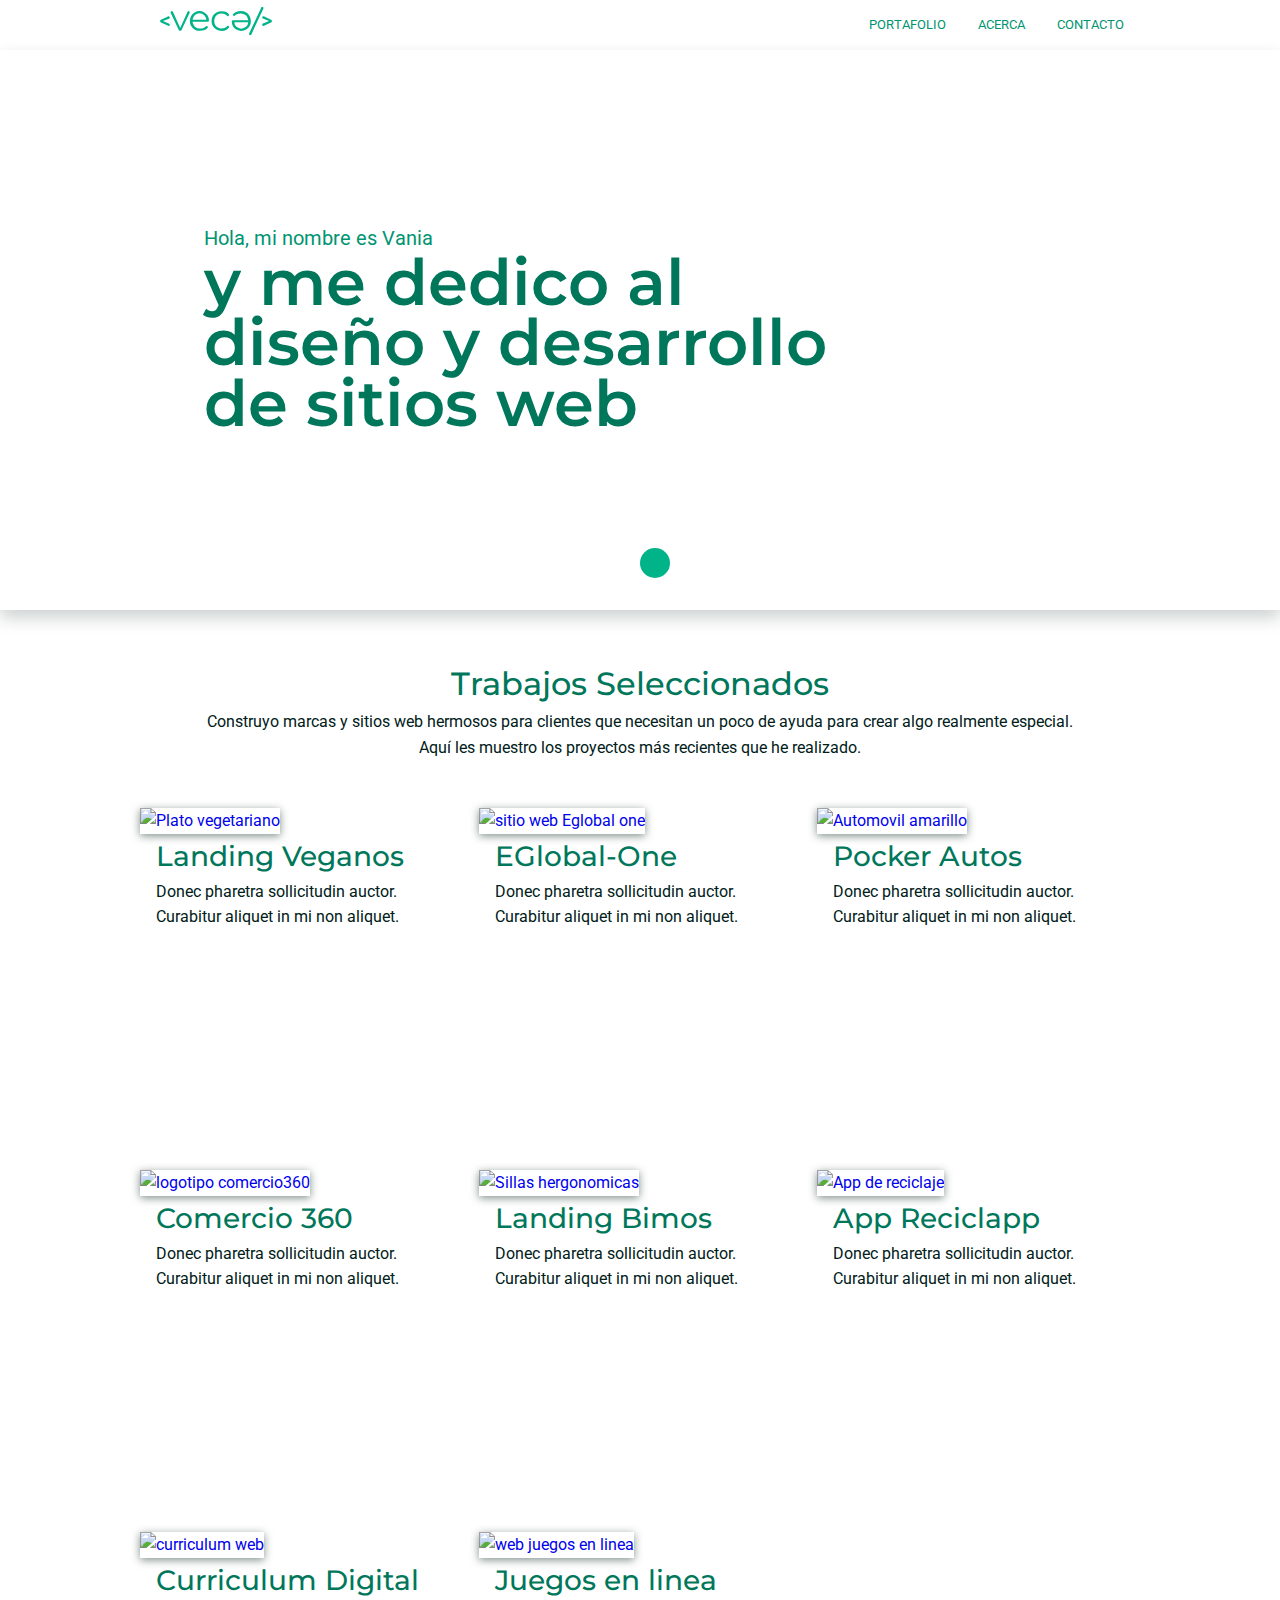
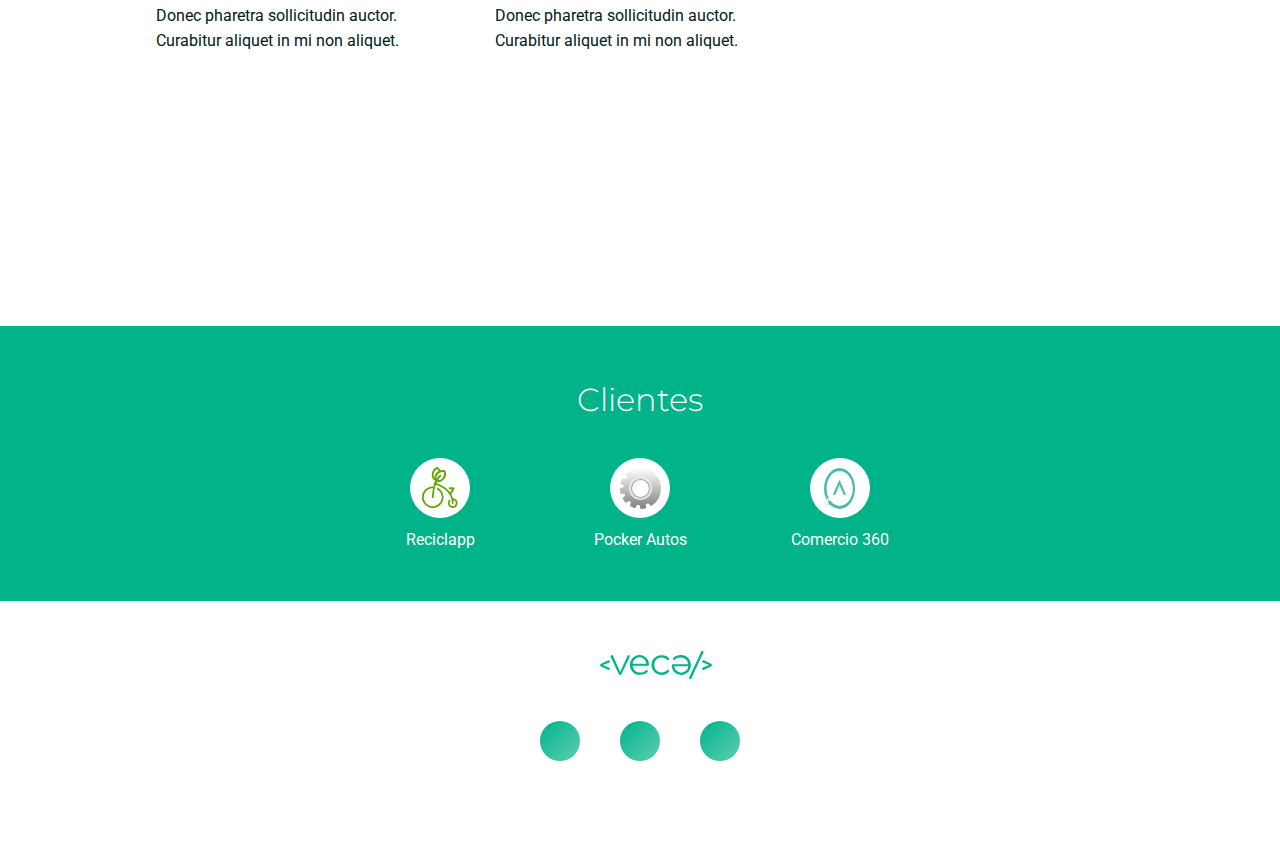
==== commit e971dd60: "colocar imagen presentación de trabajo curriculum" ====
--- a/index.html
+++ b/index.html
@@ -88,7 +88,7 @@
                     </div>
                 </a><!--fin caja Trabajo-->
                 <a href="#" class="cajaTrabajo">
-                    <img class="cajaTrabajo__imagen" src="img/google.jpg" alt="curriculum web">
+                    <img class="cajaTrabajo__imagen" src="https://i.imgur.com/LkZvkbG.jpg" alt="curriculum web">
                    <div class="cajaTrabajo__texto">
                         <h3 class="titulo3">Curriculum Digital</h3>
                         <p class="parrafo">Donec pharetra sollicitudin auctor. Curabitur aliquet in mi non aliquet.</p>
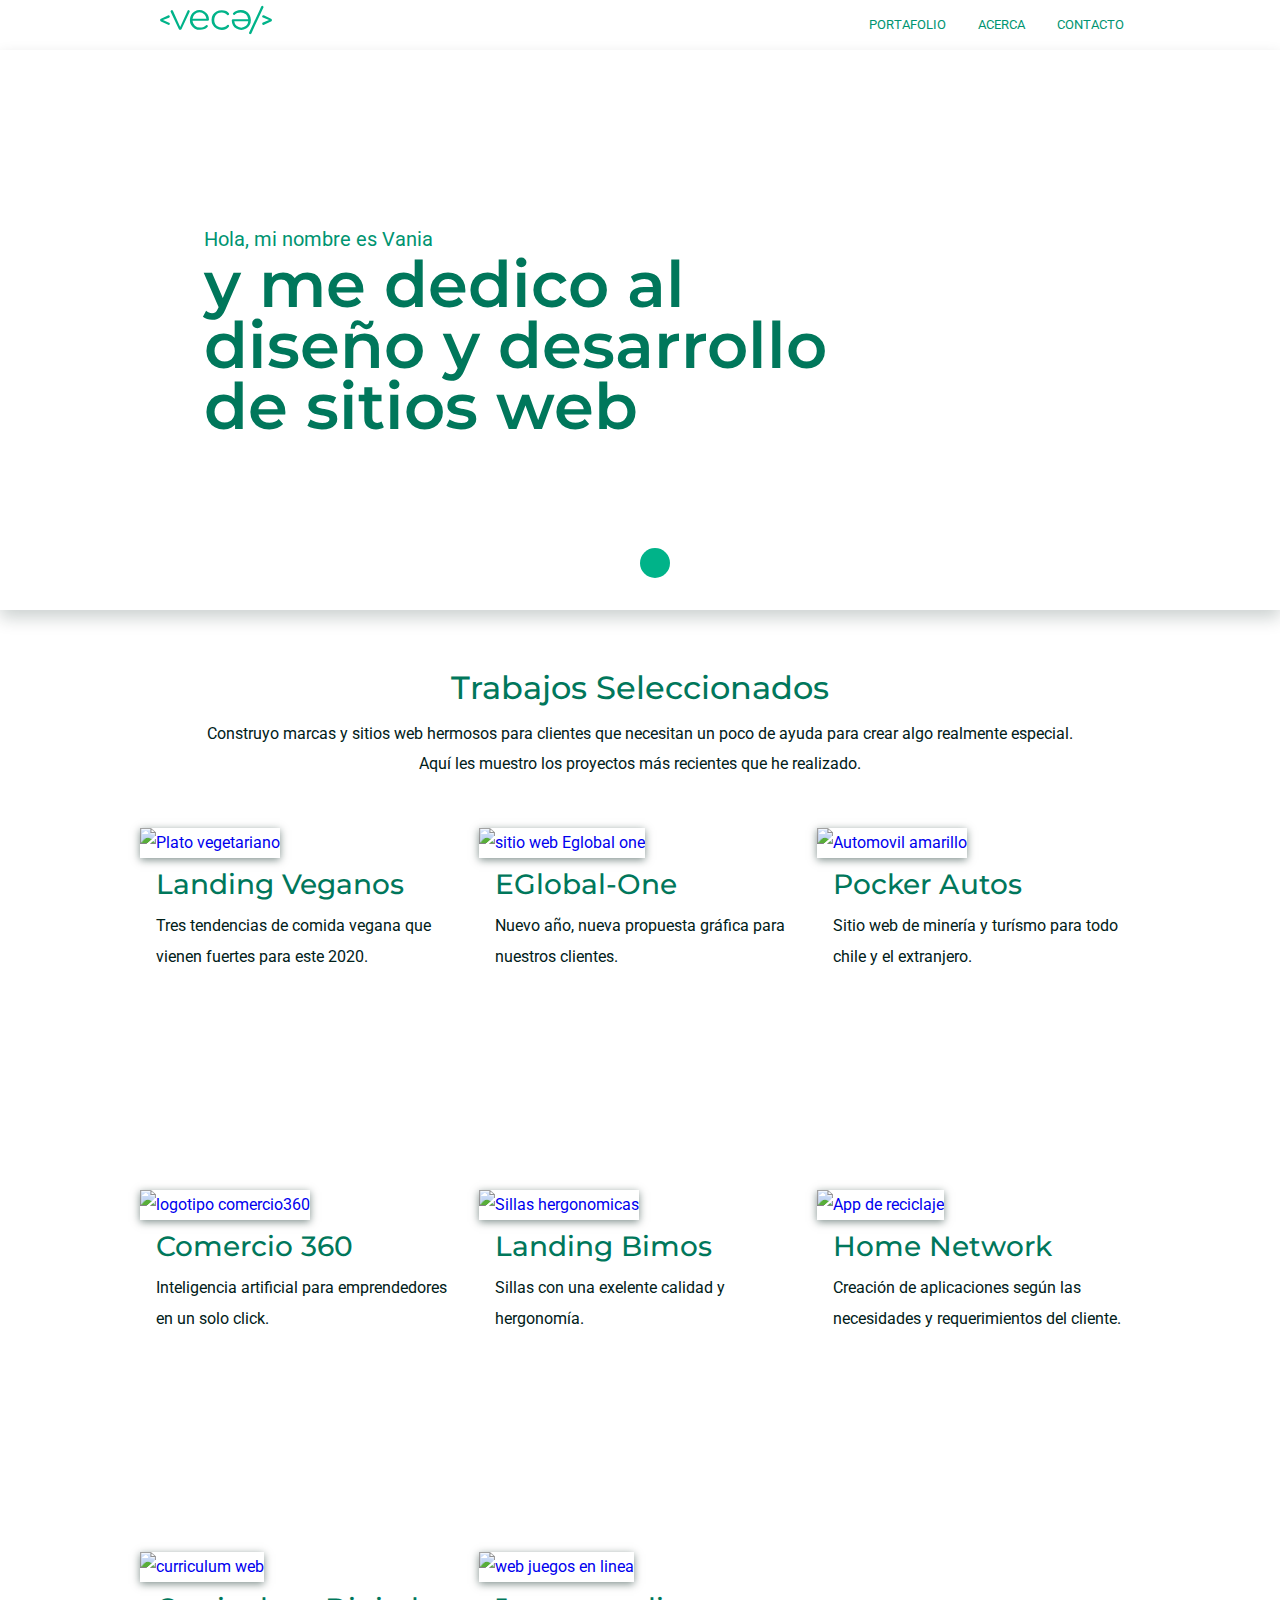
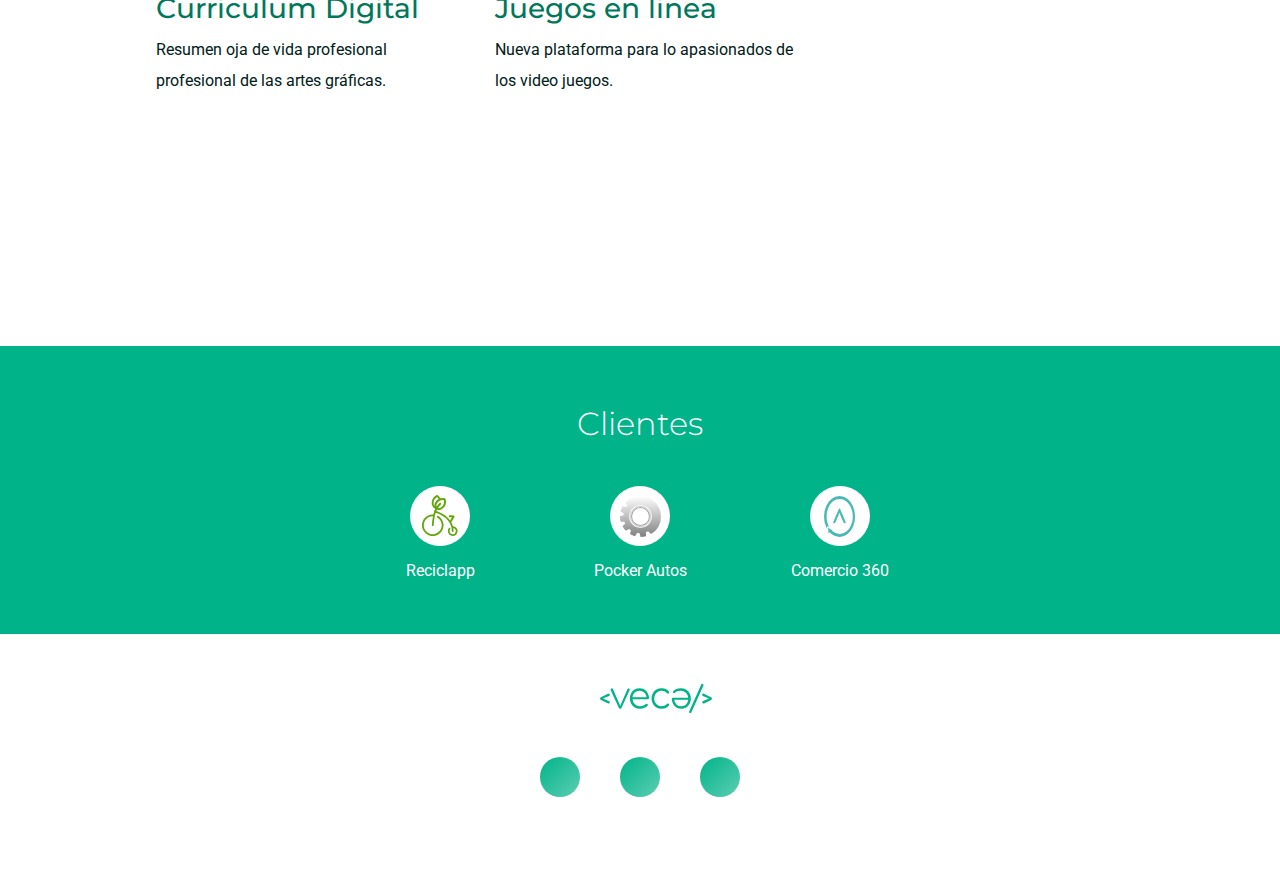
==== commit 4dfe0e3f: "agregar imagen de un proyecto, cambio de textos parrafos" ====
--- a/index.html
+++ b/index.html
@@ -45,60 +45,60 @@
        </div><!--fin texto-->
         <div class="container">
             <div class="portafolio__grupo">
-                <a href="#" class="cajaTrabajo">
+                <a href="landingVeganos.html" class="cajaTrabajo">
                     <img class="cajaTrabajo__imagen" src="https://i.imgur.com/aIXQjeI.jpg" alt="Plato vegetariano">
                    <div class="cajaTrabajo__texto">
                         <h3 class="titulo3">Landing Veganos</h3>
-                        <p class="parrafo">Donec pharetra sollicitudin auctor. Curabitur aliquet in mi non aliquet.</p>
+                        <p class="parrafo">Tres tendencias de comida vegana que vienen fuertes para este 2020.</p>
                     </div>
                 </a><!--fin caja Trabajo-->
                 <a href="#" class="cajaTrabajo">
                     <img class="cajaTrabajo__imagen" src="https://i.imgur.com/uJUsu4I.jpg" alt="sitio web Eglobal one">
                    <div class="cajaTrabajo__texto">
                         <h3 class="titulo3">EGlobal-One</h3>
-                        <p class="parrafo">Donec pharetra sollicitudin auctor. Curabitur aliquet in mi non aliquet.</p>
+                        <p class="parrafo">Nuevo año, nueva propuesta gráfica para nuestros clientes.</p>
                     </div>
                 </a><!--fin caja Trabajo-->
                 <a href="#" class="cajaTrabajo">
                     <img class="cajaTrabajo__imagen" src="https://i.imgur.com/Mbz3XmT.jpg" alt="Automovil amarillo">
                    <div class="cajaTrabajo__texto">
                         <h3 class="titulo3">Pocker Autos</h3>
-                        <p class="parrafo">Donec pharetra sollicitudin auctor. Curabitur aliquet in mi non aliquet.</p>
+                        <p class="parrafo">Sitio web de minería y turísmo para todo chile y el extranjero.</p>
                     </div>
                 </a><!--fin caja Trabajo-->
                 <a href="#" class="cajaTrabajo">
-                    <img class="cajaTrabajo__imagen" src="https://i.imgur.com/uuRSznV.jpg" alt="logotipo comercio360">
+                    <img class="cajaTrabajo__imagen" src="https://i.imgur.com/nDHzFF6.jpg" alt="logotipo comercio360">
                    <div class="cajaTrabajo__texto">
                         <h3 class="titulo3">Comercio 360</h3>
-                        <p class="parrafo">Donec pharetra sollicitudin auctor. Curabitur aliquet in mi non aliquet.</p>
+                        <p class="parrafo">Inteligencia artificial para emprendedores en un solo click.</p>
                     </div>
                 </a><!--fin caja Trabajo-->
                 <a href="#" class="cajaTrabajo">
                     <img class="cajaTrabajo__imagen" src="https://i.imgur.com/Z6a4zwL.jpg" alt="Sillas hergonomicas">
                    <div class="cajaTrabajo__texto">
                         <h3 class="titulo3">Landing Bimos</h3>
-                        <p class="parrafo">Donec pharetra sollicitudin auctor. Curabitur aliquet in mi non aliquet.</p>
+                        <p class="parrafo">Sillas con una exelente calidad y hergonomía. </p>
                     </div>
                 </a><!--fin caja Trabajo-->
                 <a href="#" class="cajaTrabajo">
-                    <img class="cajaTrabajo__imagen" src="img/cramerMailing.jpg" alt="App de reciclaje">
+                    <img class="cajaTrabajo__imagen" src="https://i.imgur.com/2L63HtG.jpg" alt="App de reciclaje">
                    <div class="cajaTrabajo__texto">
-                        <h3 class="titulo3">App Reciclapp</h3>
-                        <p class="parrafo">Donec pharetra sollicitudin auctor. Curabitur aliquet in mi non aliquet.</p>
+                        <h3 class="titulo3">Home Network</h3>
+                        <p class="parrafo">Creación de aplicaciones según las necesidades y requerimientos del cliente.</p>
                     </div>
                 </a><!--fin caja Trabajo-->
                 <a href="#" class="cajaTrabajo">
                     <img class="cajaTrabajo__imagen" src="https://i.imgur.com/LkZvkbG.jpg" alt="curriculum web">
                    <div class="cajaTrabajo__texto">
                         <h3 class="titulo3">Curriculum Digital</h3>
-                        <p class="parrafo">Donec pharetra sollicitudin auctor. Curabitur aliquet in mi non aliquet.</p>
+                        <p class="parrafo">Resumen oja de vida profesional profesional de las artes gráficas.</p>
                     </div>
                 </a><!--fin caja Trabajo-->
                 <a href="#" class="cajaTrabajo">
                     <img class="cajaTrabajo__imagen" src="https://i.imgur.com/AieRccF.jpg" alt="web juegos en linea">
                    <div class="cajaTrabajo__texto">
                         <h3 class="titulo3">Juegos en linea</h3>
-                        <p class="parrafo">Donec pharetra sollicitudin auctor. Curabitur aliquet in mi non aliquet.</p>
+                        <p class="parrafo"> Nueva plataforma para lo apasionados de los video juegos.</p>
                     </div>
                 </a><!--fin caja Trabajo-->
             </div><!--fin portafolio grupo-->
--- a/css/style.css
+++ b/css/style.css
@@ -7,7 +7,7 @@
   font-family: "Roboto", sans-serif;
   font-size: 16px;
   font-size: 1rem;
-  line-height: 1.6rem; }
+  line-height: 1.9rem; }
 
 h1, h2, h3, h4, h5 {
   font-family: "Montserrat", sans-serif;
@@ -16,18 +16,18 @@
 .parrafo {
   font-size: 14px;
   font-size: 0.875rem;
-  line-height: 1.4rem;
+  line-height: 1.6625rem;
   color: #002019; }
   @media only screen and (max-width: 1480px) {
     .parrafo {
       font-size: 16px;
       font-size: 1rem;
-      line-height: 1.6rem; } }
+      line-height: 1.9rem; } }
   @media only screen and (max-width: 425px) {
     .parrafo {
       font-size: 18px;
       font-size: 1.125rem;
-      line-height: 1.8rem; } }
+      line-height: 2.1375rem; } }
 
 .container {
   max-width: 1600px;
@@ -304,24 +304,24 @@
 .titulo2 {
   font-size: 42px;
   font-size: 2.625rem;
-  line-height: 4.2rem;
+  line-height: 4.9875rem;
   font-weight: 500;
   color: #00775B; }
   @media only screen and (max-width: 1480px) {
     .titulo2 {
       font-size: 38px;
       font-size: 2.375rem;
-      line-height: 3.8rem; } }
+      line-height: 4.5125rem; } }
   @media only screen and (max-width: 1480px) {
     .titulo2 {
       font-size: 32px;
       font-size: 2rem;
-      line-height: 3.2rem; } }
+      line-height: 3.8rem; } }
 
 .titulo3 {
   font-size: 28px;
   font-size: 1.75rem;
-  line-height: 2.8rem;
+  line-height: 3.325rem;
   font-weight: 500;
   color: #00775B; }
 
@@ -500,14 +500,13 @@
         border-radius: 0px 0px 24px 24px;
         left: 0;
         width: 100%;
-        bottom: -60%; } }
+        bottom: -82%; } }
     @media only screen and (max-width: 425px) {
       .acerca__text {
-        z-index: 20;
-        border-radius: 0px 0px 24px 24px;
-        left: 0;
-        width: 100%;
-        bottom: -180%; } }
+        bottom: -250%; } }
+    @media only screen and (max-width: 375px) {
+      .acerca__text {
+        bottom: -300%; } }
 
 .habilidades {
   padding: 3rem 0; }
@@ -517,13 +516,17 @@
     grid-gap: 6rem; }
     @media only screen and (max-width: 767px) {
       .habilidades__grupo {
-        margin-top: 12rem;
+        margin-top: 17rem;
         grid-template-columns: repeat(2, 1fr);
         grid-gap: 2rem; } }
     @media only screen and (max-width: 425px) {
       .habilidades__grupo {
-        margin-top: 28rem;
+        margin-top: 38rem;
         grid-template-columns: 1fr;
+        grid-gap: 2rem; } }
+    @media only screen and (max-width: 375px) {
+      .habilidades__grupo {
+        margin-top: 46rem;
         grid-gap: 2rem; } }
   @media only screen and (max-width: 1480px) {
     .habilidades {
@@ -542,12 +545,12 @@
   font-weight: 400;
   font-size: 22px;
   font-size: 1.375rem;
-  line-height: 2.2rem; }
+  line-height: 2.6125rem; }
   @media only screen and (max-width: 1366px) {
     .titulo4 {
       font-size: 20px;
       font-size: 1.25rem;
-      line-height: 2rem; } }
+      line-height: 2.375rem; } }
 
 .experiencia {
   padding: 3rem 0 5rem 0;
@@ -583,7 +586,7 @@
   font-weight: 400;
   font-size: 22px;
   font-size: 1.375rem;
-  line-height: 2.2rem; }
+  line-height: 2.6125rem; }
 
 .titulo5--color {
   color: #ffffff; }
@@ -703,4 +706,19 @@
     textarea {
       height: 150px; } }
 
+.landingVeg {
+  width: 100%;
+  background-repeat: no-repeat;
+  background-size: cover;
+  background-position: center right;
+  display: flex;
+  height: auto; }
+  .landingVeg__img {
+    width: 100%; }
+
+.explicacion {
+  width: 100%;
+  padding: 4rem 8rem;
+  text-align: center; }
+
 /*# sourceMappingURL=style.css.map */
